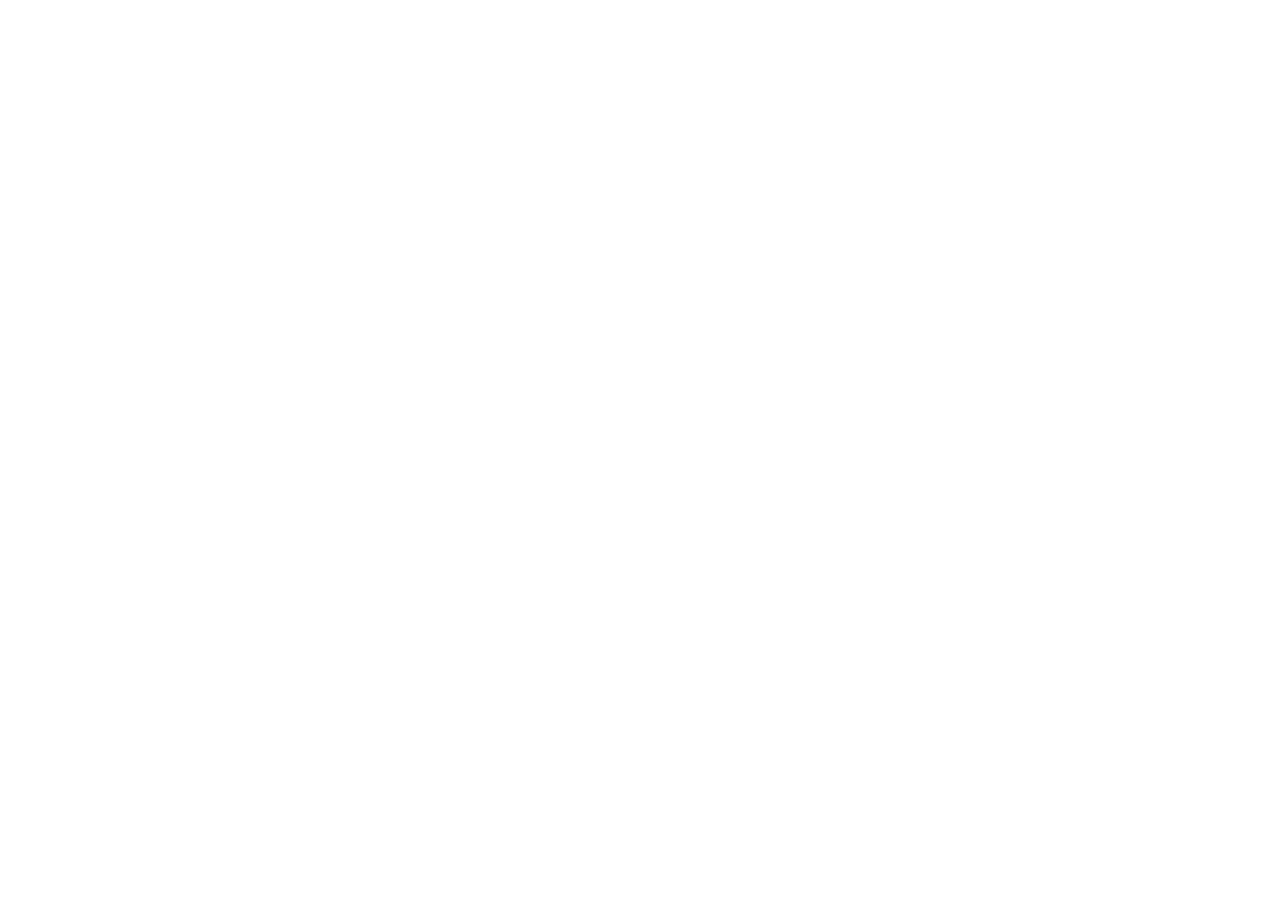
==== index.html @ 80acb5f0 "add homework files" ====
<!DOCTYPE html>
<html lang="en">

<head>
    <meta charset="UTF-8">
    <meta name="viewport" content="width=device-width, initial-scale=1.0">
    <script src="/assets/f_t.js"></script>
    <title>js_w10</title>
</head>

<body>

</body>

</html>
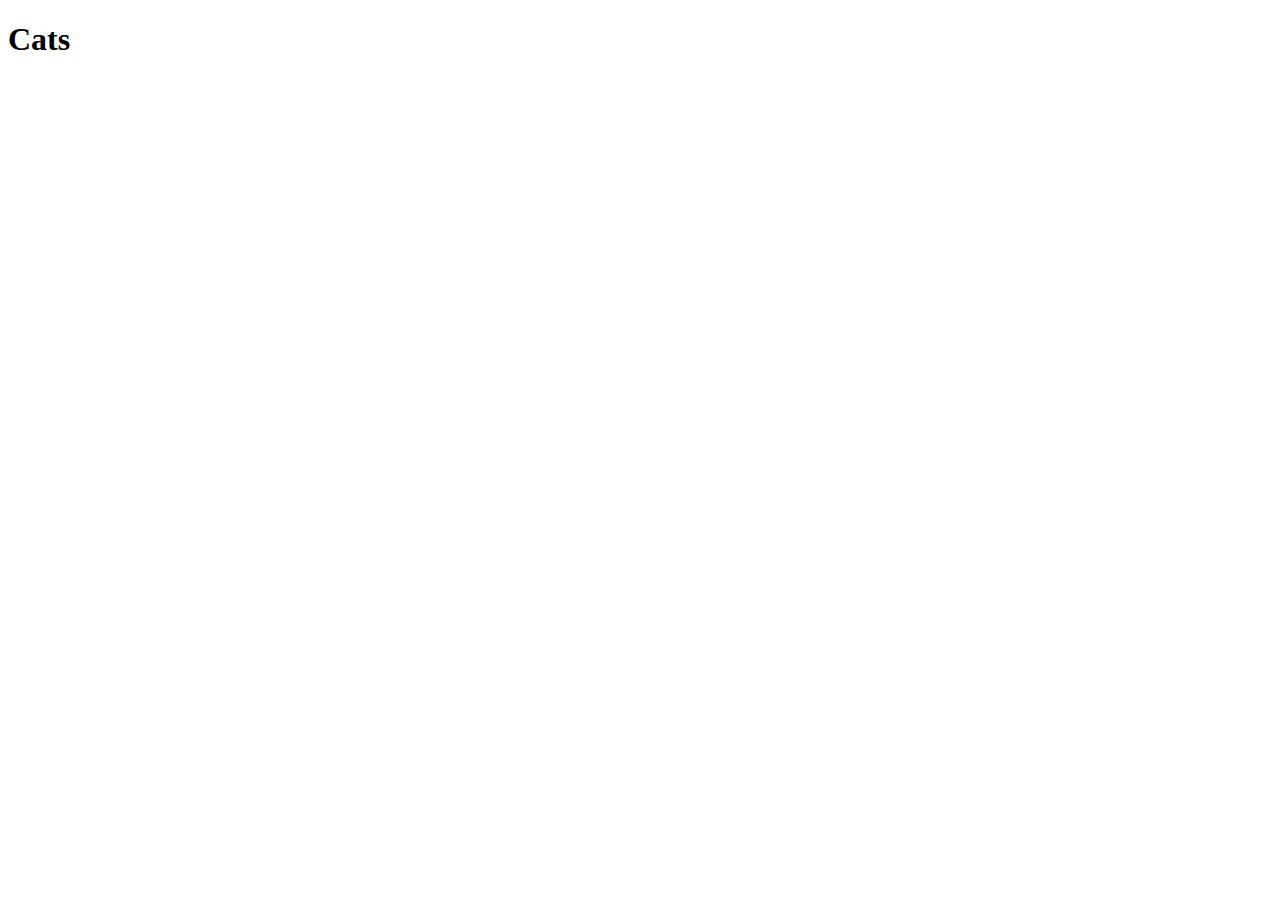
==== commit 16c2a12d: "add pictures of cats" ====
--- a/index.html
+++ b/index.html
@@ -9,7 +9,14 @@
 </head>
 
 <body>
-
+    <header>
+        <h1>Cats</h1>
+    </header>
+    <main>
+        <div>
+            <img src="" </div>
+            <div></div>
+    </main>
 </body>
 
 </html>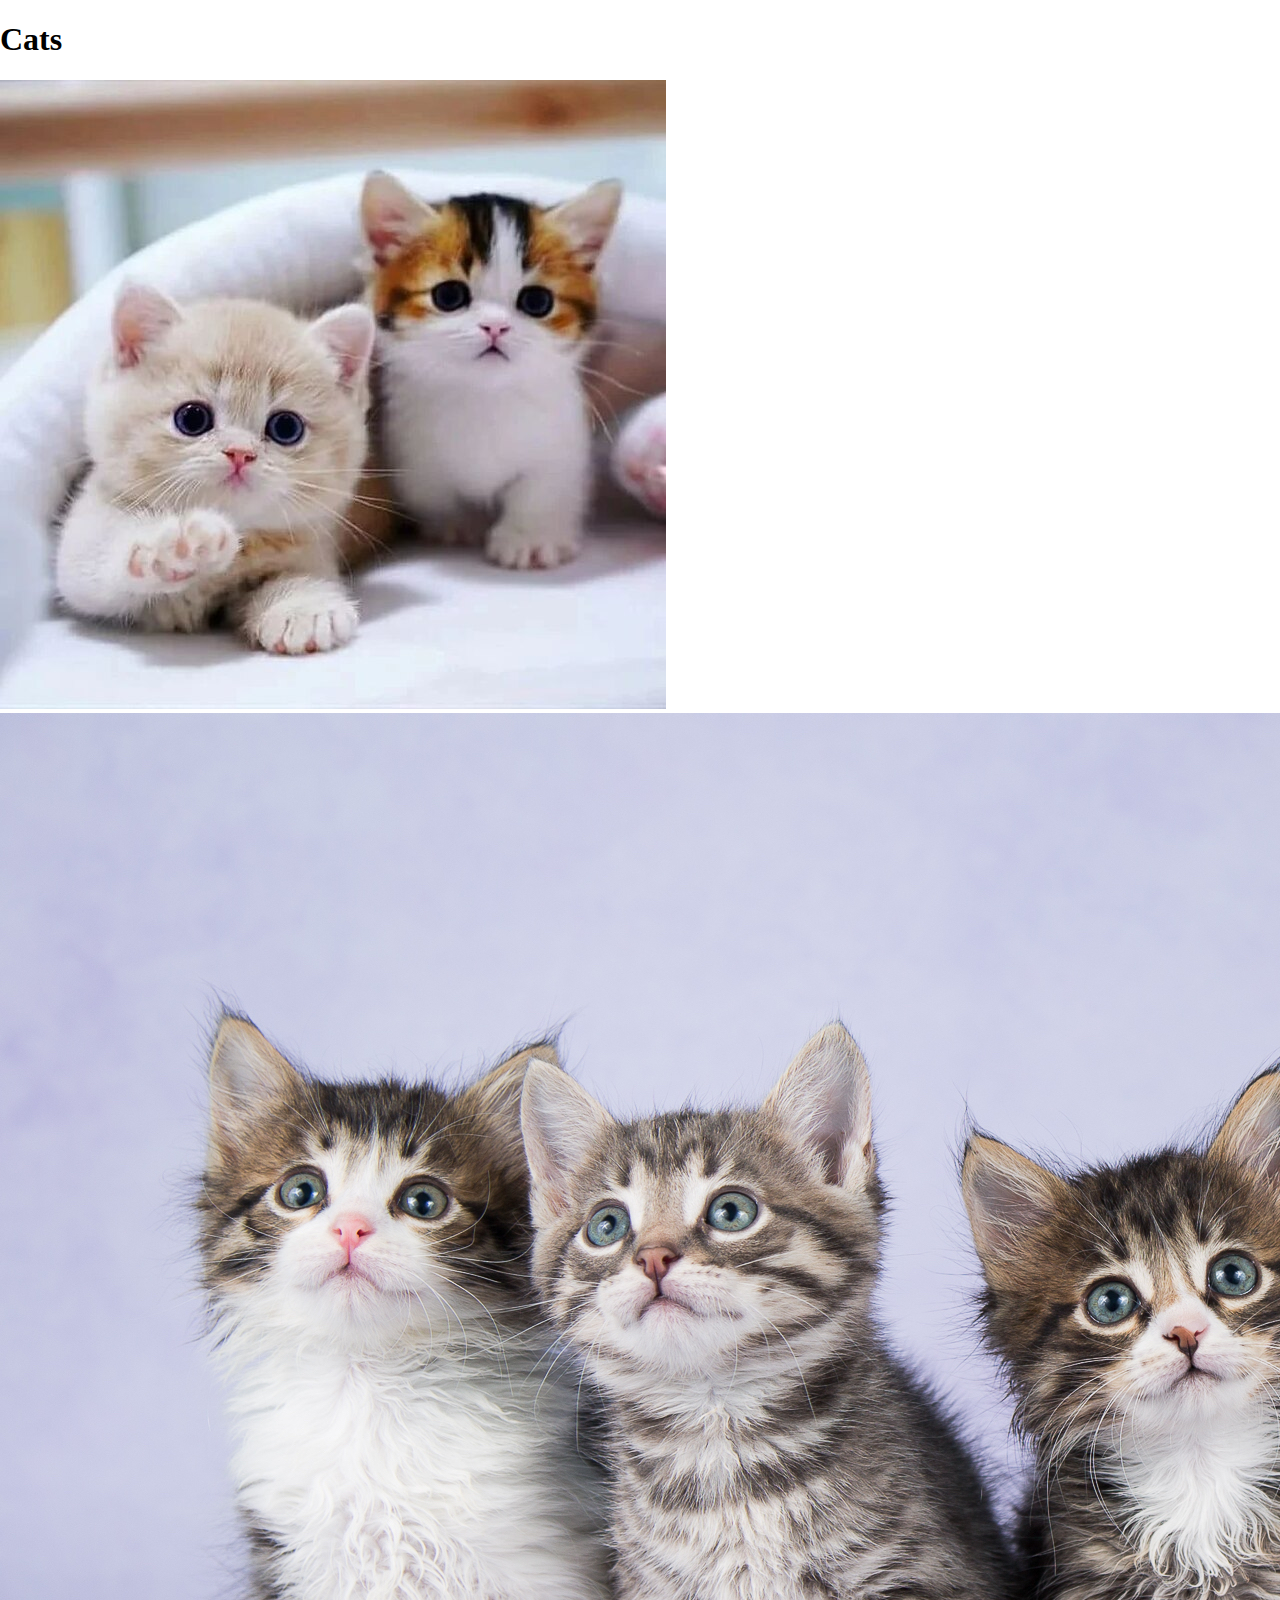
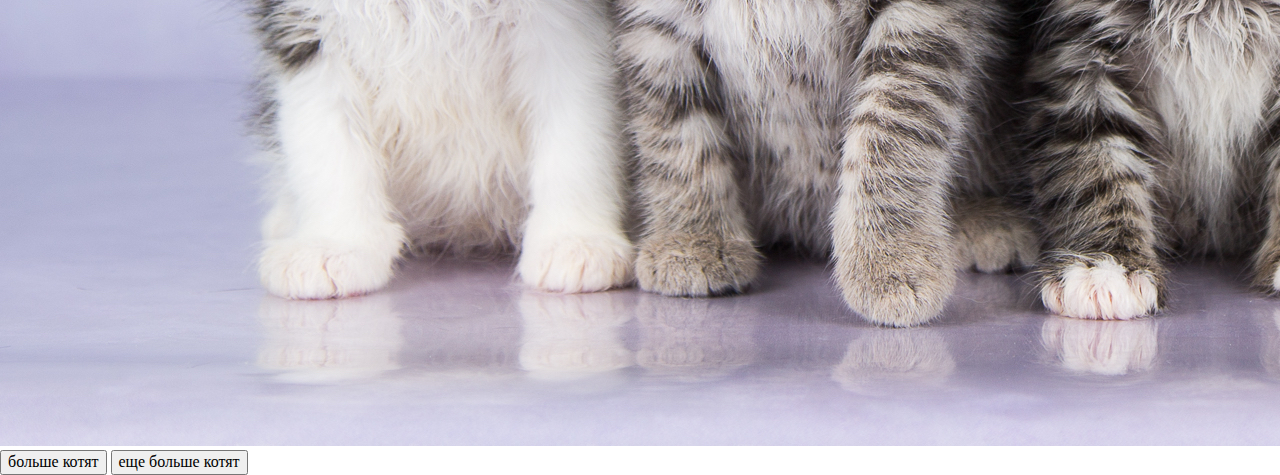
==== commit 01c4c6ea: "add body and few files" ====
--- a/index.html
+++ b/index.html
@@ -5,6 +5,8 @@
     <meta charset="UTF-8">
     <meta name="viewport" content="width=device-width, initial-scale=1.0">
     <script src="/assets/f_t.js"></script>
+    <link rel="stylesheet" href="/assets/styles.css" />
+    <link rel="stylesheet" href="/assets/normalize.css" />
     <title>js_w10</title>
 </head>
 
@@ -13,9 +15,14 @@
         <h1>Cats</h1>
     </header>
     <main>
-        <div>
-            <img src="" </div>
-            <div></div>
+        <div id="pictures">
+            <img src="/assets/images/cats1.jpeg" alt="картинка котят номер 1" id="cats1">
+            <img src="/assets/images/cats22.jpg" alt="картинка котят номер 2" id="cats2">
+        </div>
+        <div id="buttons">
+            <button id="button1" onclick="showCats1">больше котят</button>
+            <button id="button2" onclick="showCats2">еще больше котят</button>
+        </div>
     </main>
 </body>
 
--- a/assets/styles.css
+++ b/assets/styles.css
@@ -0,0 +1,26 @@
+.pictures {
+    display: flex;
+}
+
+.buttons {
+    display: flex;
+}
+
+.cats1 {
+    width: 10rem;
+    height: 100px;
+}
+
+.cats2 {
+    width: 100px;
+
+
+}
+
+.button1 {
+    color: black;
+}
+
+.button2 {
+    color: black;
+}